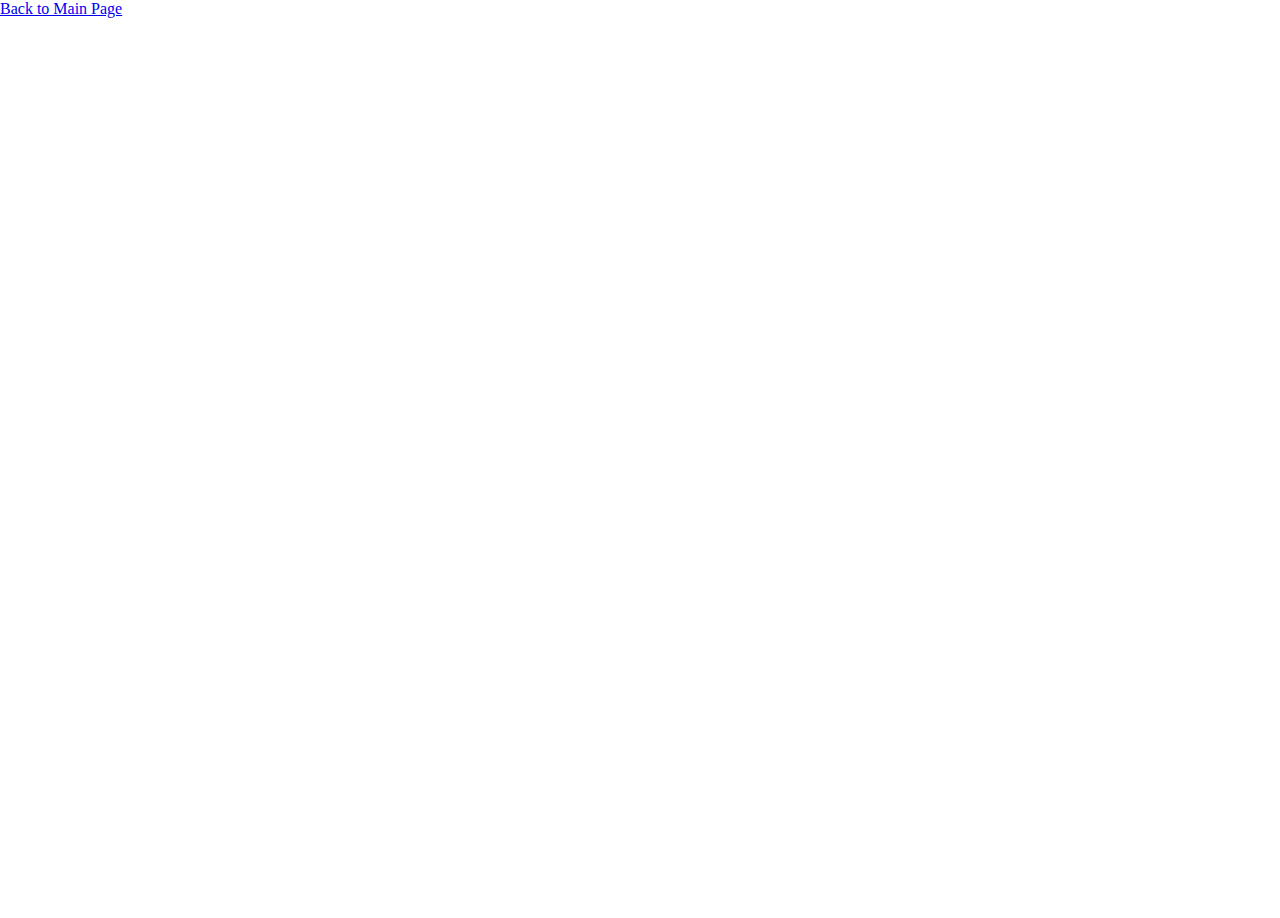
==== map.html @ 7743a7fd "Update map.html" ====
<!DOCTYPE html>
<html lang="en">
<head>
    <meta charset="UTF-8">
    <meta name="viewport" content="width=device-width, initial-scale=1.0">
    <title>Map</title>
    <!-- Include Leaflet CSS -->
    <link rel="stylesheet" href="https://unpkg.com/leaflet@1.9.4/dist/leaflet.css" integrity="sha256-p4NxAoJBhIIN+hmNHrzRCf9tD/miZyoHS5obTRR9BMY=" crossorigin="" />
    <style>
        /* Set map container to cover the entire viewport */
        html, body, #map {
            width: 100%;
            height: 100%;
            margin: 0;
            padding: 0;
        }
    </style>
</head>
<body>
    <!-- Add a back button -->
    <a href="index.html">Back to Main Page</a>

    <!-- Your map content goes here -->
    
    <!-- Include Leaflet JavaScript -->
    <script src="https://unpkg.com/leaflet@1.9.4/dist/leaflet.js" integrity="sha256-20nQCchB9co0qIjJZRGuk2/Z9VM+kNiyxNV1lvTlZBo=" crossorigin=""></script>

    <div id="map"></div>

    <script>
        // Initialize the map with specific location
        var map = L.map('map').setView([41.697026, 44.798955], 13); // Tbilisi 

        // Add a tile layer
        L.tileLayer('https://{s}.tile.openstreetmap.org/{z}/{x}/{y}.png', {
            attribution: '&copy; <a href="https://www.openstreetmap.org/copyright">OpenStreetMap</a> contributors'
        }).addTo(map);

        // Add a marker
        L.marker([41.7151, 44.8271]).addTo(map)
            .bindPopup('Tbilisi')
            .openPopup();
    </script>
</body>
</html>
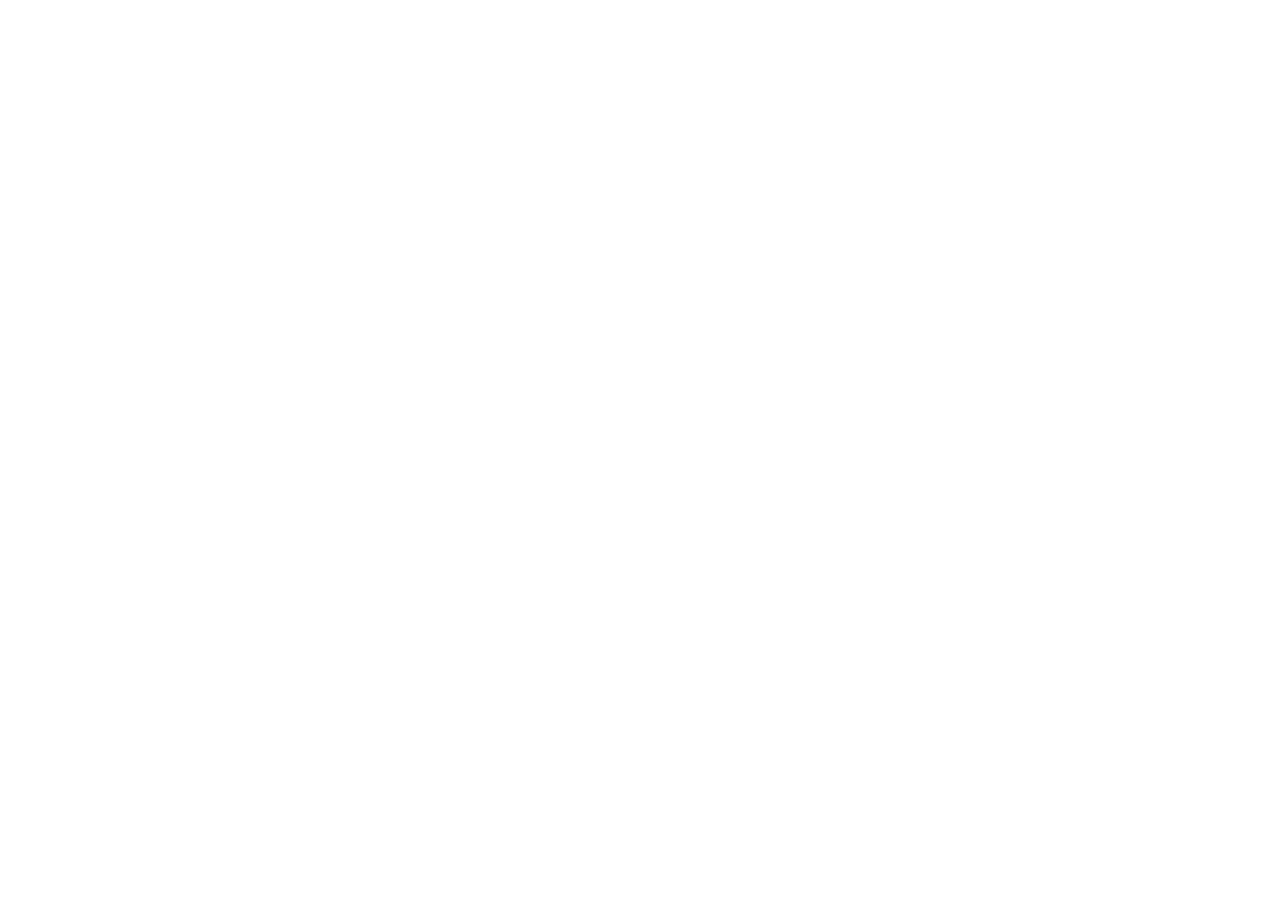
==== commit 87b2b57b: "Update map.html" ====
--- a/map.html
+++ b/map.html
@@ -17,9 +17,6 @@
     </style>
 </head>
 <body>
-    <!-- Add a back button -->
-    <a href="index.html">Back to Main Page</a>
-
     <!-- Your map content goes here -->
     
     <!-- Include Leaflet JavaScript -->
@@ -28,8 +25,8 @@
     <div id="map"></div>
 
     <script>
-        // Initialize the map with specific location
-        var map = L.map('map').setView([41.697026, 44.798955], 13); // Tbilisi 
+        // Initialize the map
+        var map = L.map('map'); // Tbilisi 
 
         // Add a tile layer
         L.tileLayer('https://{s}.tile.openstreetmap.org/{z}/{x}/{y}.png', {
@@ -37,9 +34,12 @@
         }).addTo(map);
 
         // Add a marker
-        L.marker([41.7151, 44.8271]).addTo(map)
-            .bindPopup('Tbilisi')
+        var marker = L.marker([41.697026, 44.798944]).addTo(map)
+            .bindPopup('გავიმარჯვებთ სახელოვნად!')
             .openPopup();
+
+        // Set the map view to the marker's location
+        map.setView(marker.getLatLng(), 18); // 18 is the zoom level
     </script>
 </body>
 </html>
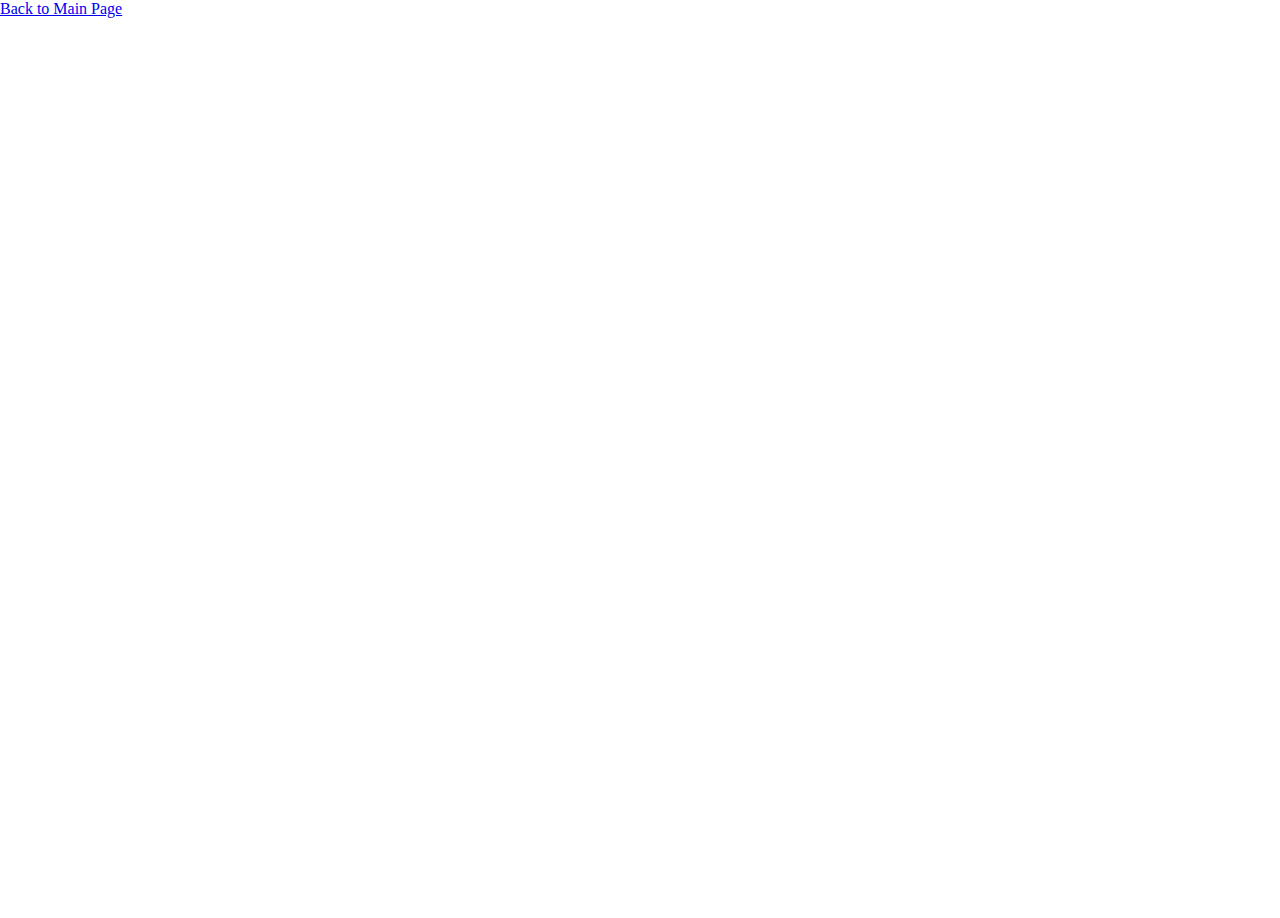
==== commit 03343b10: "Update map.html" ====
--- a/map.html
+++ b/map.html
@@ -17,6 +17,9 @@
     </style>
 </head>
 <body>
+    <!-- Add a back button -->
+    <a href="index.html">Back to Main Page</a>
+
     <!-- Your map content goes here -->
     
     <!-- Include Leaflet JavaScript -->
@@ -25,8 +28,8 @@
     <div id="map"></div>
 
     <script>
-        // Initialize the map
-        var map = L.map('map'); // Tbilisi 
+        // Initialize the map with specific location
+        var map = L.map('map').setView([41.697026, 44.798944], 18); // Tbilisi
 
         // Add a tile layer
         L.tileLayer('https://{s}.tile.openstreetmap.org/{z}/{x}/{y}.png', {
@@ -34,12 +37,9 @@
         }).addTo(map);
 
         // Add a marker
-        var marker = L.marker([41.697026, 44.798944]).addTo(map)
+        L.marker([41.697026, 44.798944]).addTo(map)
             .bindPopup('გავიმარჯვებთ სახელოვნად!')
             .openPopup();
-
-        // Set the map view to the marker's location
-        map.setView(marker.getLatLng(), 18); // 18 is the zoom level
     </script>
 </body>
 </html>
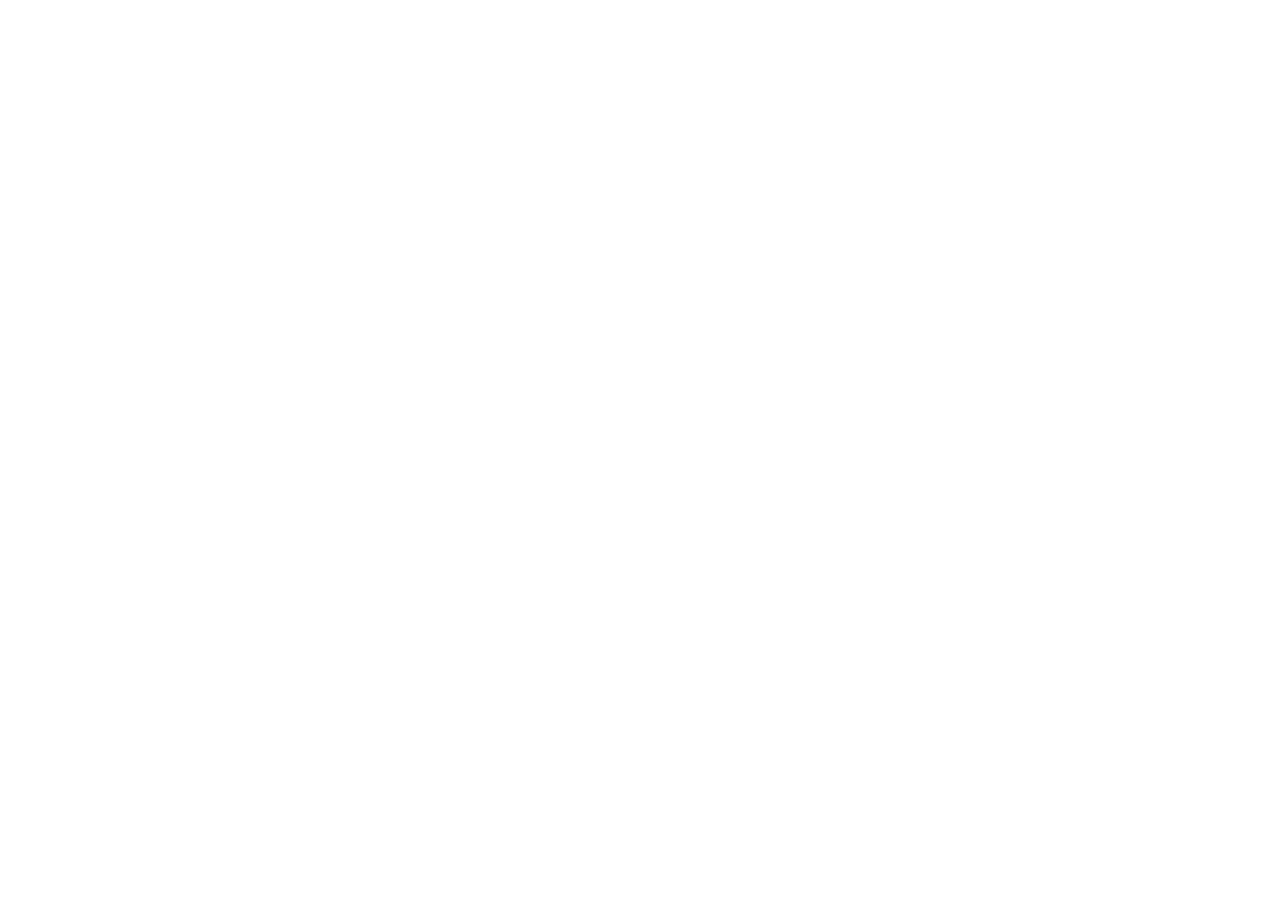
==== commit bbdd1880: "Update map.html" ====
--- a/map.html
+++ b/map.html
@@ -17,9 +17,6 @@
     </style>
 </head>
 <body>
-    <!-- Add a back button -->
-    <a href="index.html">Back to Main Page</a>
-
     <!-- Your map content goes here -->
     
     <!-- Include Leaflet JavaScript -->
@@ -32,8 +29,8 @@
         var map = L.map('map').setView([41.697026, 44.798944], 18); // Tbilisi
 
         // Add a tile layer
-        L.tileLayer('https://{s}.tile.openstreetmap.org/{z}/{x}/{y}.png', {
-            attribution: '&copy; <a href="https://www.openstreetmap.org/copyright">OpenStreetMap</a> contributors'
+        L.tileLayer('https://{s}.tile.opentopomap.org/{z}/{x}/{y}.png', {
+            attribution: '&copy; <a href="https://www.opentopomap.org/about#attribution">OpenTopoMap</a> contributors'
         }).addTo(map);
 
         // Add a marker
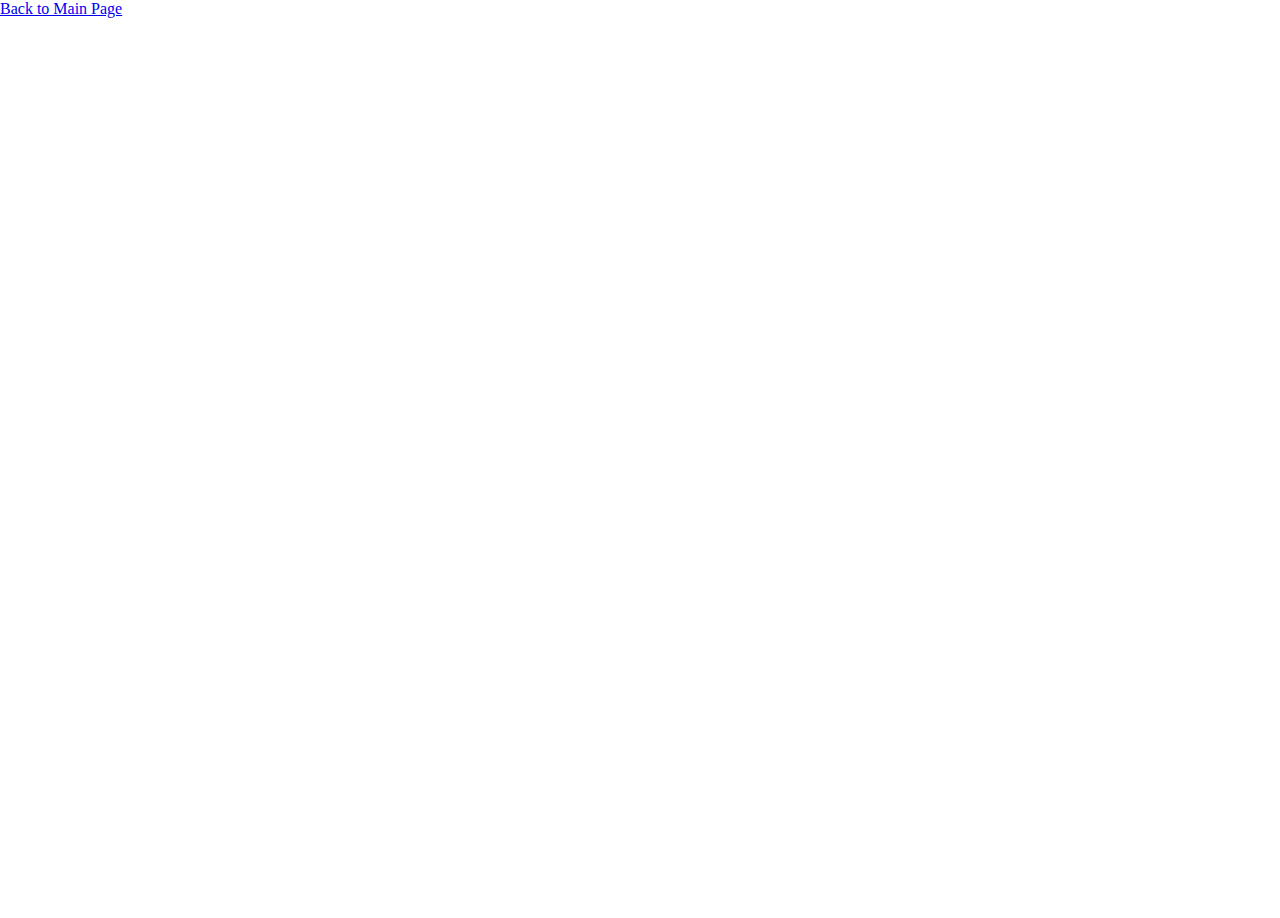
==== commit ceec0797: "Update map.html" ====
--- a/map.html
+++ b/map.html
@@ -17,6 +17,9 @@
     </style>
 </head>
 <body>
+    <!-- Add a back button -->
+    <a href="index.html">Back to Main Page</a>
+
     <!-- Your map content goes here -->
     
     <!-- Include Leaflet JavaScript -->
@@ -26,11 +29,11 @@
 
     <script>
         // Initialize the map with specific location
-        var map = L.map('map').setView([41.697026, 44.798944], 18); // Tbilisi
+        var map = L.map('map').setView([41.697026, 44.798944], 18); // Tbilisi 
 
         // Add a tile layer
-        L.tileLayer('https://{s}.tile.opentopomap.org/{z}/{x}/{y}.png', {
-            attribution: '&copy; <a href="https://www.opentopomap.org/about#attribution">OpenTopoMap</a> contributors'
+        L.tileLayer('https://{s}.tile.openstreetmap.org/{z}/{x}/{y}.png', {
+            attribution: '&copy; <a href="https://www.openstreetmap.org/copyright">OpenStreetMap</a> contributors'
         }).addTo(map);
 
         // Add a marker
